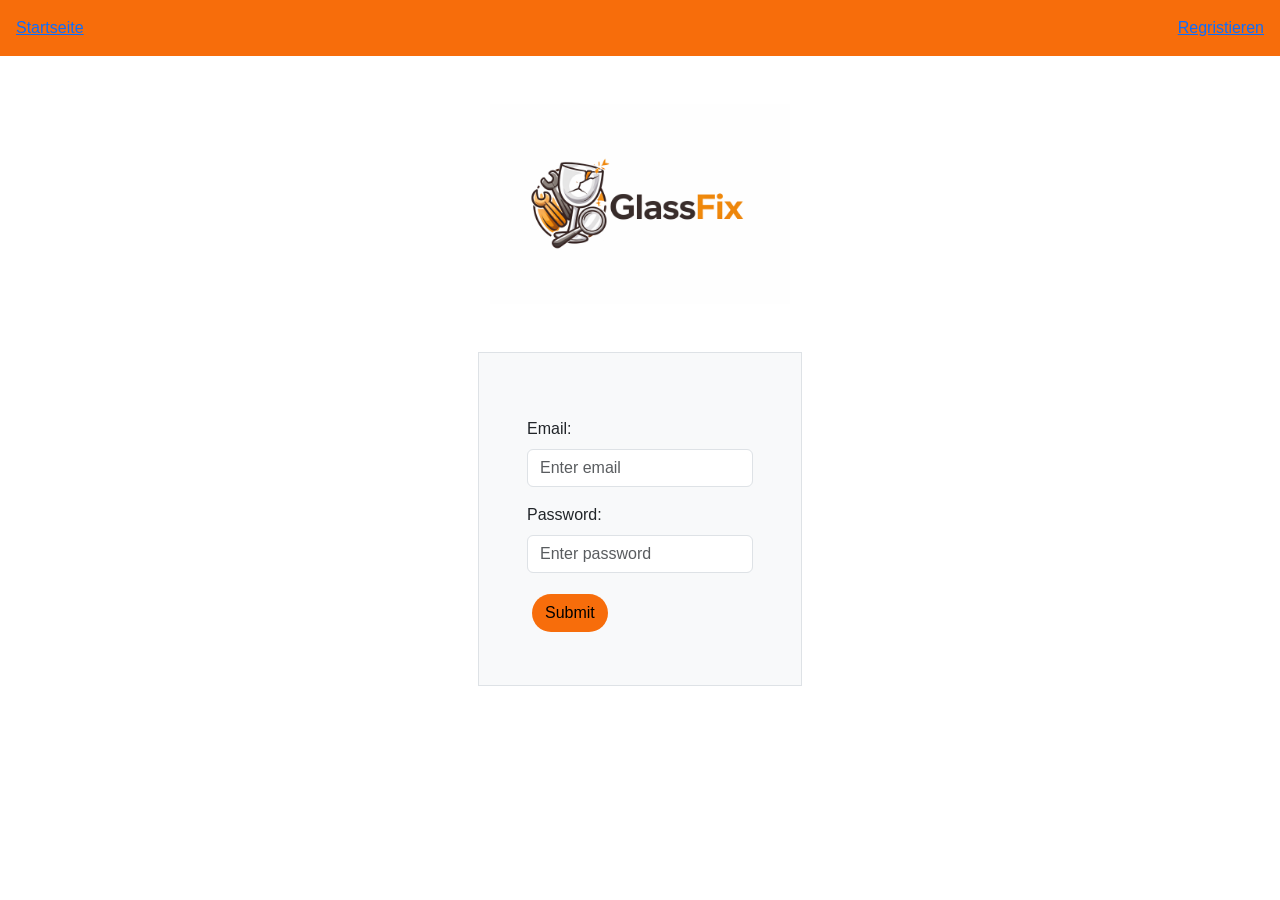
==== public/anmeldung.html @ cd8631ae "Start seite responsive" ====
<!DOCTYPE html>
<html>

<Head>
    <title>
        GlassFix | Anmelden
    </title>
    <link href="https://cdn.jsdelivr.net/npm/bootstrap@5.3.8/dist/css/bootstrap.min.css" rel="stylesheet"
        integrity="sha384-sRIl4kxILFvY47J16cr9ZwB07vP4J8+LH7qKQnuqkuIAvNWLzeN8tE5YBujZqJLB" crossorigin="anonymous">
    <link rel="stylesheet" href="stylesheet_general.css">
</Head>

<body>
    <div class="container-xxl">
        <header>
            <div class="row">
                <div class="col-sm p-3" style="background-color: rgb(247, 109, 11);">
                    <nav>
                        <a class="me-2" href="startseite.html">Startseite</a>
                        <a class="float-sm-end" href="regristieren.html">Regristieren</a>
                    </nav>
                </div>
            </div>
        </header>
        <section id="Logo">
            <div class="row ">
                <div class="col-sm d-flex justify-content-center align-items-center">

                    <img class="pb-5 pt-5" src="ProjektBilder/GlassFix_Logo.png" alt="Logo" style="width: 300px; height: auto;">

                </div>
            </div>
        </section>

        <Section id="Form">
            <div class="row">
                <div class="col-sm d-flex justify-content-center align-items-center">
                    <form class="bg-light border p-5" action="/action_page.php" name="FormAnmeldung">
                        <div class="mb-3 mt-3">
                            <label for="email" class="form-label">Email:</label>
                            <input type="email" class="form-control" id="email" placeholder="Enter email" name="email">
                        </div>
                        <div class="mb-3">
                            <label for="pwd" class="form-label">Password:</label>
                            <input type="password" class="form-control" id="pwd" placeholder="Enter password"
                                name="pswd">
                        </div>
                        <button type="submit" class="btn costum-pill">Submit</button>
                    </form>
                </div>
            </div>
        </Section>
    </div>


</body>

</html>
---- public/stylesheet_general.css ----
body {
    font-family: 'Inter', sans-serif;
}

.costum-pill {
    background-color: rgb(247, 109, 11);
    color: black;
    margin: 5px;
    border-radius: 50px;

}
.costum-pill:hover{
    background-color: rgba(250, 162, 99, 0.821);
    color: gray;
}

.card-img-fix {
    height: 250px;       
    object-fit: cover;  
    object-position: top;
}


.side-img {
    max-height: 300px; 
    width: 100%;
    object-fit: cover; 
    border-radius: 8px; 
}


.icon-size {
    width: 80px;
    height: 80px;
    object-fit: cover;
}

/* En pantallas pequeñas, podemos reducir un poco más las fotos laterales */
@media (max-width: 576px) {
    .side-img {
        max-height: 200px;
    }
}
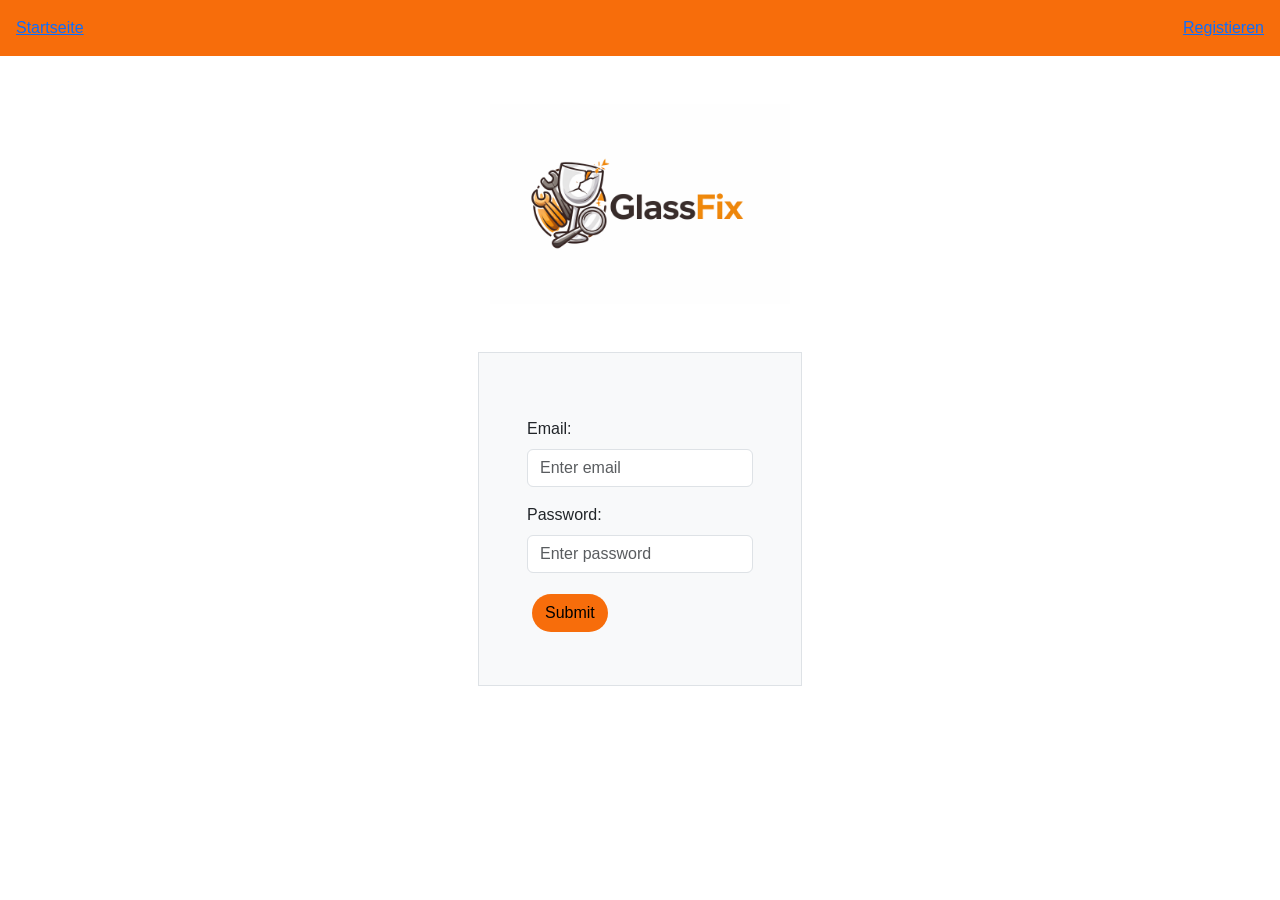
==== commit 0aa4eff4: "Fehler korrigiert" ====
--- a/public/anmeldung.html
+++ b/public/anmeldung.html
@@ -17,7 +17,7 @@
                 <div class="col-sm p-3" style="background-color: rgb(247, 109, 11);">
                     <nav>
                         <a class="me-2" href="startseite.html">Startseite</a>
-                        <a class="float-sm-end" href="regristieren.html">Regristieren</a>
+                        <a class="float-sm-end" href="regristieren.html">Registieren</a>
                     </nav>
                 </div>
             </div>
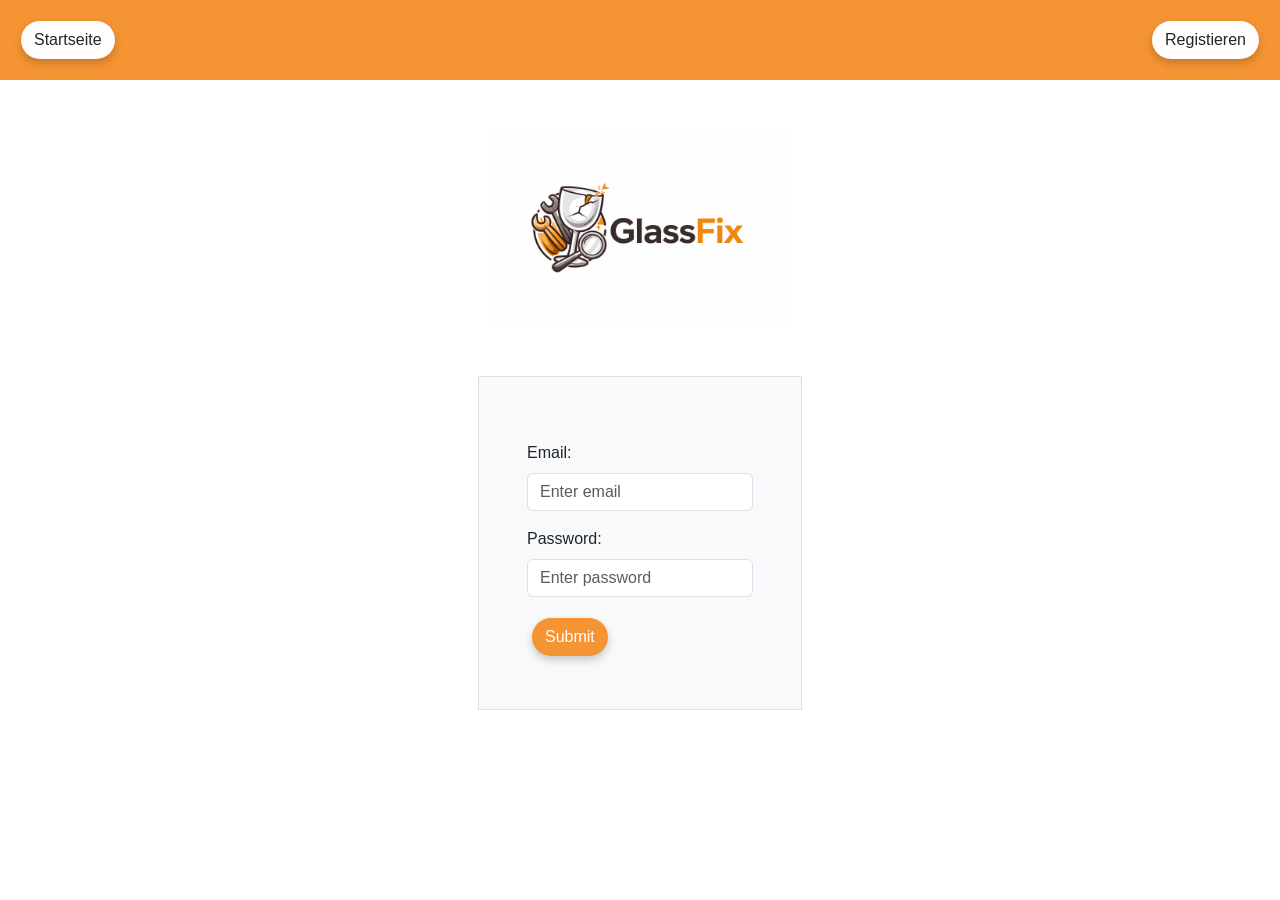
==== commit cc03e84f: "Version 2" ====
--- a/public/anmeldung.html
+++ b/public/anmeldung.html
@@ -7,17 +7,17 @@
     </title>
     <link href="https://cdn.jsdelivr.net/npm/bootstrap@5.3.8/dist/css/bootstrap.min.css" rel="stylesheet"
         integrity="sha384-sRIl4kxILFvY47J16cr9ZwB07vP4J8+LH7qKQnuqkuIAvNWLzeN8tE5YBujZqJLB" crossorigin="anonymous">
-    <link rel="stylesheet" href="stylesheet_general.css">
+    <link rel="stylesheet" href="styles.css">
 </Head>
 
 <body>
     <div class="container-xxl">
         <header>
             <div class="row">
-                <div class="col-sm p-3" style="background-color: rgb(247, 109, 11);">
+                <div class="col-sm p-3" style="background-color: rgb(245, 148, 51);">
                     <nav>
-                        <a class="me-2" href="startseite.html">Startseite</a>
-                        <a class="float-sm-end" href="regristieren.html">Registieren</a>
+                        <a class="btn me-2 costum-pill-2" href="index.html">Startseite</a>
+                        <a class="btn float-sm-end costum-pill-2" href="regristieren.html">Registieren</a>
                     </nav>
                 </div>
             </div>
--- a/public/styles.css
+++ b/public/styles.css
@@ -0,0 +1,216 @@
+body {
+    font-family: 'Inter', sans-serif;
+}
+
+h3.text-center {
+    font-weight: 700;
+    background: linear-gradient(90deg, #990000, #994d00, #999900, #008000, #006699, #4d0080, #99004d);
+    -webkit-background-clip: text;
+    -webkit-text-fill-color: transparent;
+    background-clip: text;
+    color: transparent;
+}
+
+
+.costum-pill {
+    background-color: rgb(245, 148, 51);
+    color: rgb(255, 252, 252);
+    margin: 5px;
+    border-radius: 50px !important;
+    box-shadow: 0 4px 8px rgba(0, 0, 0, 0.2);
+    transition: all 0.3s ease;
+}
+.costum-pill-2 {
+    background-color: rgb(255, 253, 253);
+    margin: 5px;
+    border-radius: 50px;
+    box-shadow: 0 4px 8px rgba(0, 0, 0, 0.2);
+    transition: all 0.3s ease;
+}
+
+.costum-pill:hover {
+    background-color: rgba(250, 162, 99, 0.821);
+    color: rgb(255, 253, 253);
+    transform: translateY(-5px);
+    box-shadow: 0 4px 8px rgba(0, 0, 0, 0.2);
+}
+
+@media (max-width: 767px) {
+    .navbar {
+        background-color: rgb(245, 148, 51) !important;
+
+    }
+    
+    .navbar-header {
+        width: 100%;
+    }
+    
+    .navbar-toggler {
+        width: 100% !important;
+        max-width: 100% !important;
+        margin: 0 auto !important;
+        display: block;
+        border: none;
+    }
+    
+    .navbar-toggler:focus {
+        box-shadow: none;
+    }
+    
+    .navbar-nav {
+        text-align: center;
+    }
+    
+    .navbar-nav .costum-pill {
+        background-color: white !important;
+        color: black !important;
+        margin: 0.5rem auto !important;
+        display: block;
+        width: 90%;
+    }
+
+    .navbar-nav .costum-pill:hover {
+        color: rgb(245, 148, 51) !important;
+        margin: 0.5rem auto !important;
+        display: block;
+        width: 90%;
+    }
+}
+
+
+
+.costum-pill-2:hover {
+    background-color: white;
+    color: rgb(245, 148, 51);
+    transform: translateY(-5px);
+    box-shadow: 0 4px 8px rgba(0, 0, 0, 0.2);
+}
+
+.card-img-fix {
+    height: 250px;
+    object-fit: contain;
+    object-position: center;
+    background-color: white;
+}
+
+.service-card {
+    width: 100%;
+    max-width: 340px;
+    transition: transform 0.3s ease;
+    box-shadow: 0 4px 8px rgba(0, 0, 0, 0.2);
+}
+
+.service-card:hover {
+    transform: translateY(-10px);
+    box-shadow: 0 4px 8px rgba(0, 0, 0, 0.2);
+
+}
+
+.service-img {
+    width: 100%;
+    height: 200px;
+    object-fit: cover;
+}
+
+.review-card {
+    width: 100%;
+    max-width: 260px;
+    margin: 0 auto;
+
+}
+
+.review-card .review-img {
+    width: 100%;
+    height: 180px;
+    object-fit: contain;
+    object-position: center;
+    background-color: white;
+    display: block;
+}
+
+.side-img {
+    max-height: 300px;
+    width: 100%;
+    object-fit: cover;
+    border-radius: 8px;
+    box-shadow: 0 4px 8px rgba(0, 0, 0, 0.2);
+    transition: transform 0.8s ease;
+}
+
+/* Las animaciones solo en laptop (lg y superior) */
+@media (min-width: 992px) {
+    .side-img-left:hover {
+        transform: translateX(-20px) scale(2) rotate(360deg);
+    }
+
+    .side-img-right:hover {
+        transform: translateX(20px) scale(2) rotate(360deg);
+    }
+}
+
+
+
+.icon-size {
+    width: 50px;
+    height: 50px;
+    object-fit: cover;
+    transition: transform 0.3s ease;
+}
+.icon-size:hover {
+    transform: translateX(10px);
+}
+
+.ablauf-img {
+    width: 100px;
+    height: 100px;
+    object-fit: contain;
+}
+
+@media (max-width: 576px) {
+    .side-img {
+        max-height: 200px;
+    }
+
+    .icon-size {
+        width: 70px;
+        height: 70px;
+    }
+
+    .review-card {
+        max-width: 280px;
+    }
+
+    .review-card .review-img {
+        height: 200px;
+        margin: 1rem;
+    }
+}
+
+
+/* Navbar styling en pantallas grandes */
+@media (min-width: 768px) {
+    .navbar-nav {
+        width: 100%;
+        display: flex !important;
+        justify-content: space-around !important;
+    }
+    
+    .navbar-nav .nav-item {
+        margin: 0.5rem;
+        flex: 1;
+    }
+    
+    .navbar-nav .costum-pill {
+        border-radius: 4px;
+        width: 100%;
+        text-align: center;
+        display: block;
+    }
+}
+
+@media (max-width: 768px) {
+    .ablauf-img {
+        width: 80px;
+        height: 80px;
+    }
+}
